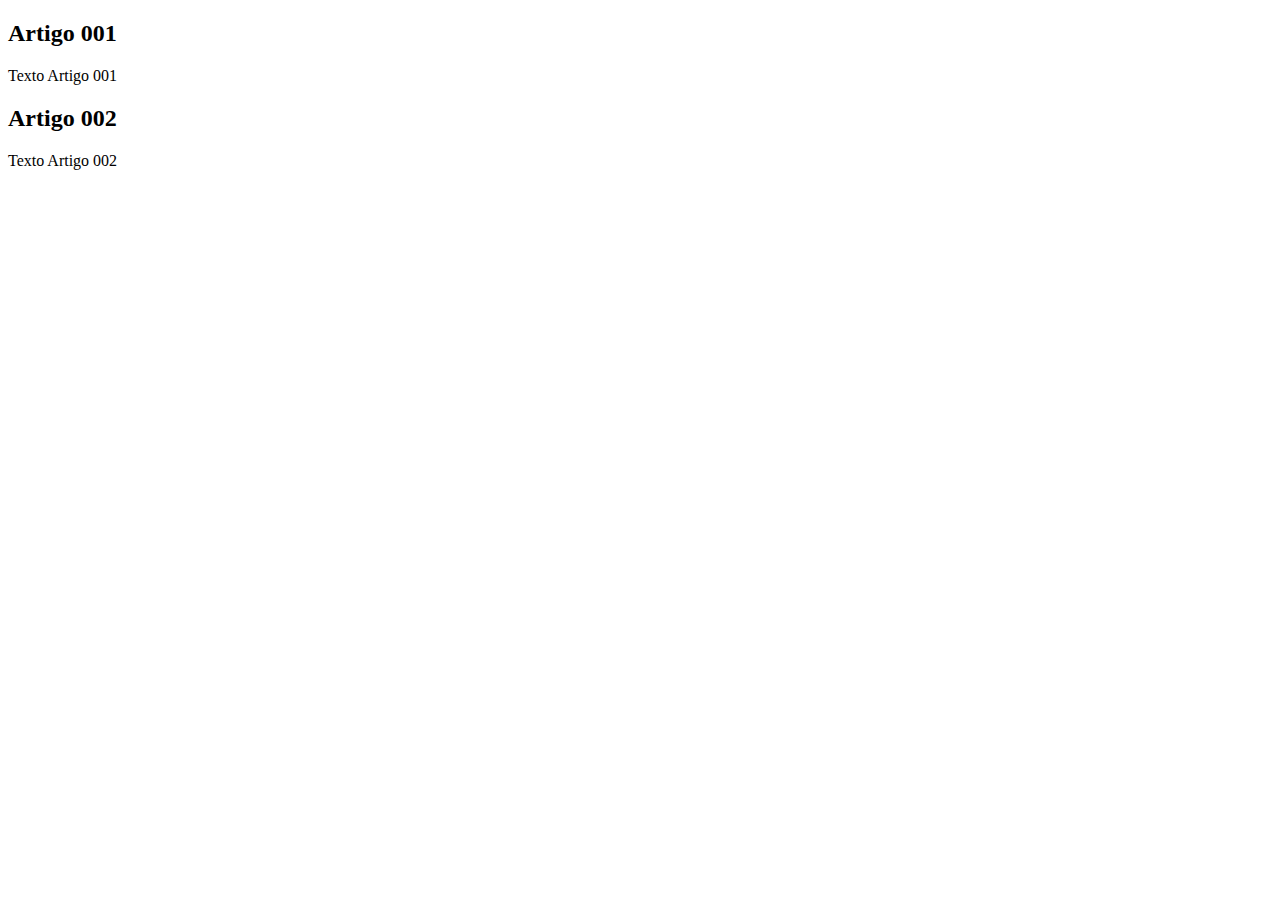
==== index.html @ 71b941fe "add index" ====
<!DOCTYPE html>
<html lang="pt-br">
<head>
    <meta charset="UTF-8">
    <meta name="viewport" content="width=device-width, initial-scale=1.0">
    <title>Título do Site</title>
</head>
<body>
    <main>
        <header>
            <title>Título do Site</title>
        </header>
        <article>
            <h2>Artigo 001</h2>
            <p>Texto Artigo 001</p>
        </article>
        <article>
            <h2>Artigo 002</h2>
            <p>Texto Artigo 002</p>
        </article>
    </main>
    
</body>
</html>
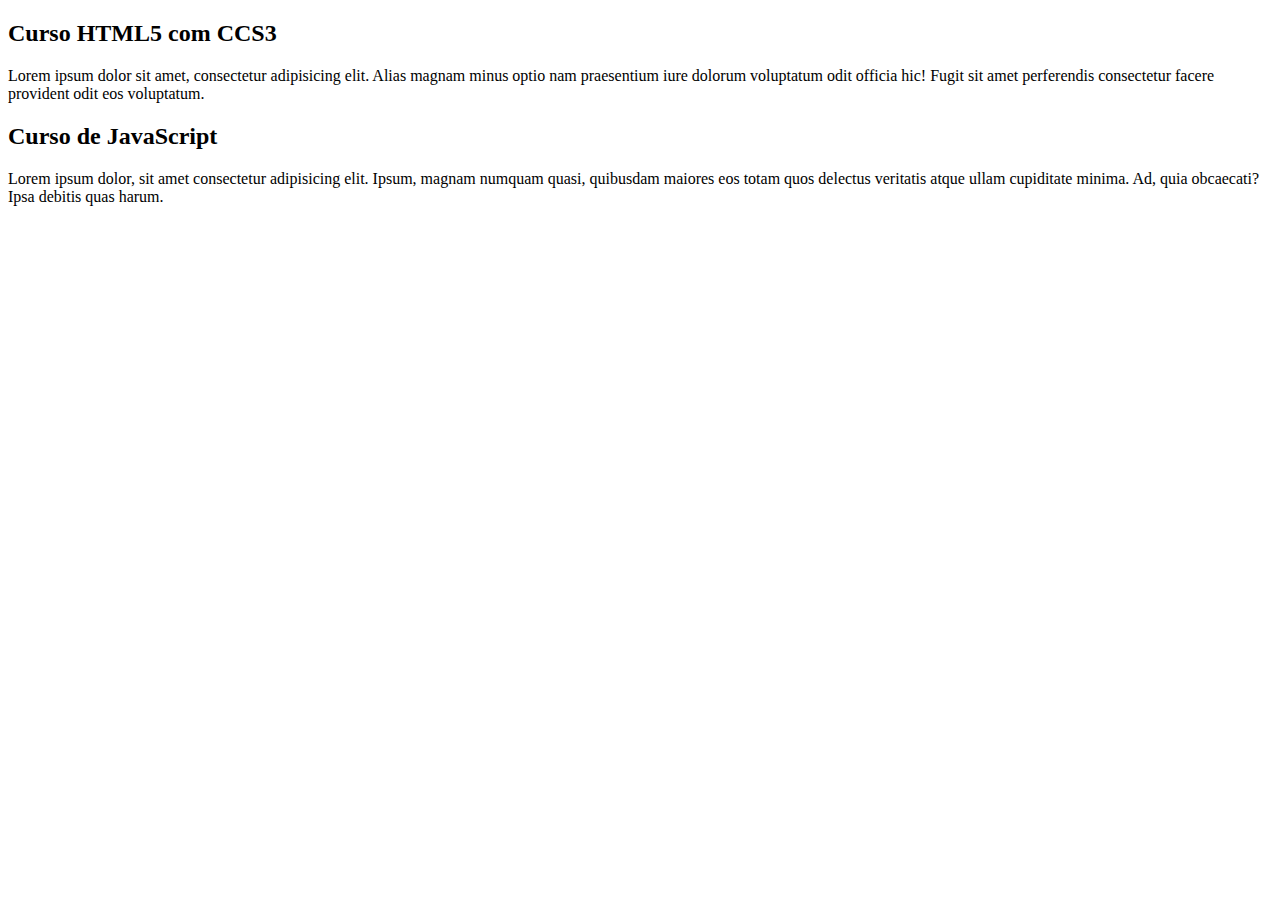
==== commit 3c1bbff8: "comecei a escrever o conteúdo" ====
--- a/index.html
+++ b/index.html
@@ -8,15 +8,15 @@
 <body>
     <main>
         <header>
-            <title>Título do Site</title>
+            <title>Cursos Grátis</title>
         </header>
         <article>
-            <h2>Artigo 001</h2>
-            <p>Texto Artigo 001</p>
+            <h2>Curso HTML5 com CCS3</h2>
+            <p>Lorem ipsum dolor sit amet, consectetur adipisicing elit. Alias magnam minus optio nam praesentium iure dolorum voluptatum odit officia hic! Fugit sit amet perferendis consectetur facere provident odit eos voluptatum.</p>
         </article>
         <article>
-            <h2>Artigo 002</h2>
-            <p>Texto Artigo 002</p>
+            <h2>Curso de JavaScript</h2>
+            <p>Lorem ipsum dolor, sit amet consectetur adipisicing elit. Ipsum, magnam numquam quasi, quibusdam maiores eos totam quos delectus veritatis atque ullam cupiditate minima. Ad, quia obcaecati? Ipsa debitis quas harum.</p>
         </article>
     </main>
     
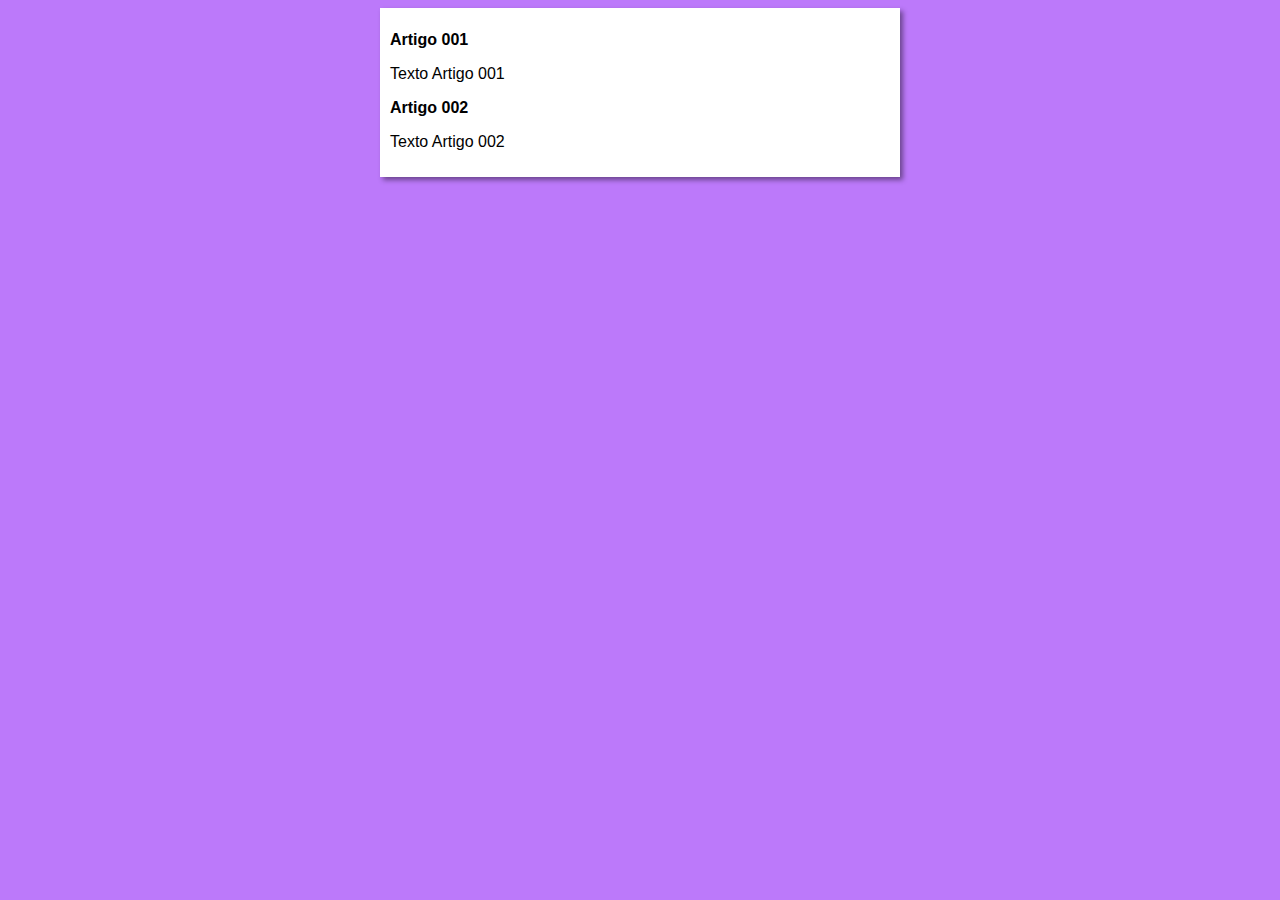
==== commit c3b521d3: "Iniciei o desing" ====
--- a/index.html
+++ b/index.html
@@ -4,19 +4,20 @@
     <meta charset="UTF-8">
     <meta name="viewport" content="width=device-width, initial-scale=1.0">
     <title>Título do Site</title>
+    <link rel="stylesheet" href="estilos/style.css">
 </head>
 <body>
     <main>
         <header>
-            <title>Cursos Grátis</title>
+            <title>Título do Site</title>
         </header>
         <article>
-            <h2>Curso HTML5 com CCS3</h2>
-            <p>Lorem ipsum dolor sit amet, consectetur adipisicing elit. Alias magnam minus optio nam praesentium iure dolorum voluptatum odit officia hic! Fugit sit amet perferendis consectetur facere provident odit eos voluptatum.</p>
+            <h2>Artigo 001</h2>
+            <p>Texto Artigo 001</p>
         </article>
         <article>
-            <h2>Curso de JavaScript</h2>
-            <p>Lorem ipsum dolor, sit amet consectetur adipisicing elit. Ipsum, magnam numquam quasi, quibusdam maiores eos totam quos delectus veritatis atque ullam cupiditate minima. Ad, quia obcaecati? Ipsa debitis quas harum.</p>
+            <h2>Artigo 002</h2>
+            <p>Texto Artigo 002</p>
         </article>
     </main>
     
--- a/estilos/style.css
+++ b/estilos/style.css
@@ -0,0 +1,16 @@
+* {
+    font-family: Arial, Helvetica, sans-serif;
+    font-size: 16px;
+}
+
+body {
+    background-color: rgb(188, 121, 250);
+}
+
+main {
+    background-color: white;
+    width: 500px;
+    margin: auto;
+    padding: 10px;
+    box-shadow: 3px 3px 5px rgba(0, 0, 0, 0.432);
+}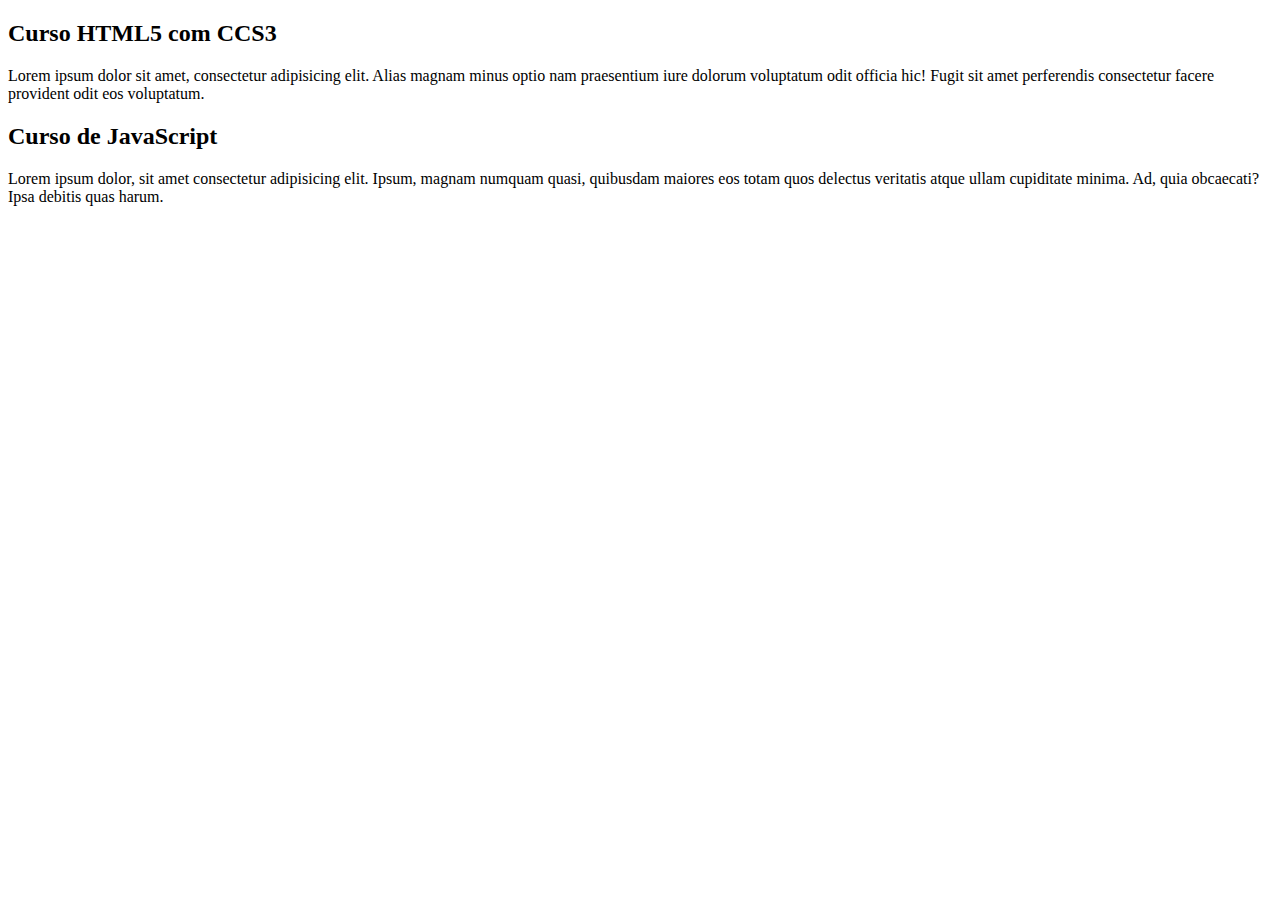
==== commit 2f6adfd9: "1" ====
--- a/index.html
+++ b/index.html
@@ -3,21 +3,20 @@
 <head>
     <meta charset="UTF-8">
     <meta name="viewport" content="width=device-width, initial-scale=1.0">
-    <title>Título do Site</title>
-    <link rel="stylesheet" href="estilos/style.css">
+    <title>Site CursoeVideo</title>
 </head>
 <body>
     <main>
         <header>
-            <title>Título do Site</title>
+            <title>Cursos Grátis</title>
         </header>
         <article>
-            <h2>Artigo 001</h2>
-            <p>Texto Artigo 001</p>
+            <h2>Curso HTML5 com CCS3</h2>
+            <p>Lorem ipsum dolor sit amet, consectetur adipisicing elit. Alias magnam minus optio nam praesentium iure dolorum voluptatum odit officia hic! Fugit sit amet perferendis consectetur facere provident odit eos voluptatum.</p>
         </article>
         <article>
-            <h2>Artigo 002</h2>
-            <p>Texto Artigo 002</p>
+            <h2>Curso de JavaScript</h2>
+            <p>Lorem ipsum dolor, sit amet consectetur adipisicing elit. Ipsum, magnam numquam quasi, quibusdam maiores eos totam quos delectus veritatis atque ullam cupiditate minima. Ad, quia obcaecati? Ipsa debitis quas harum.</p>
         </article>
     </main>
     
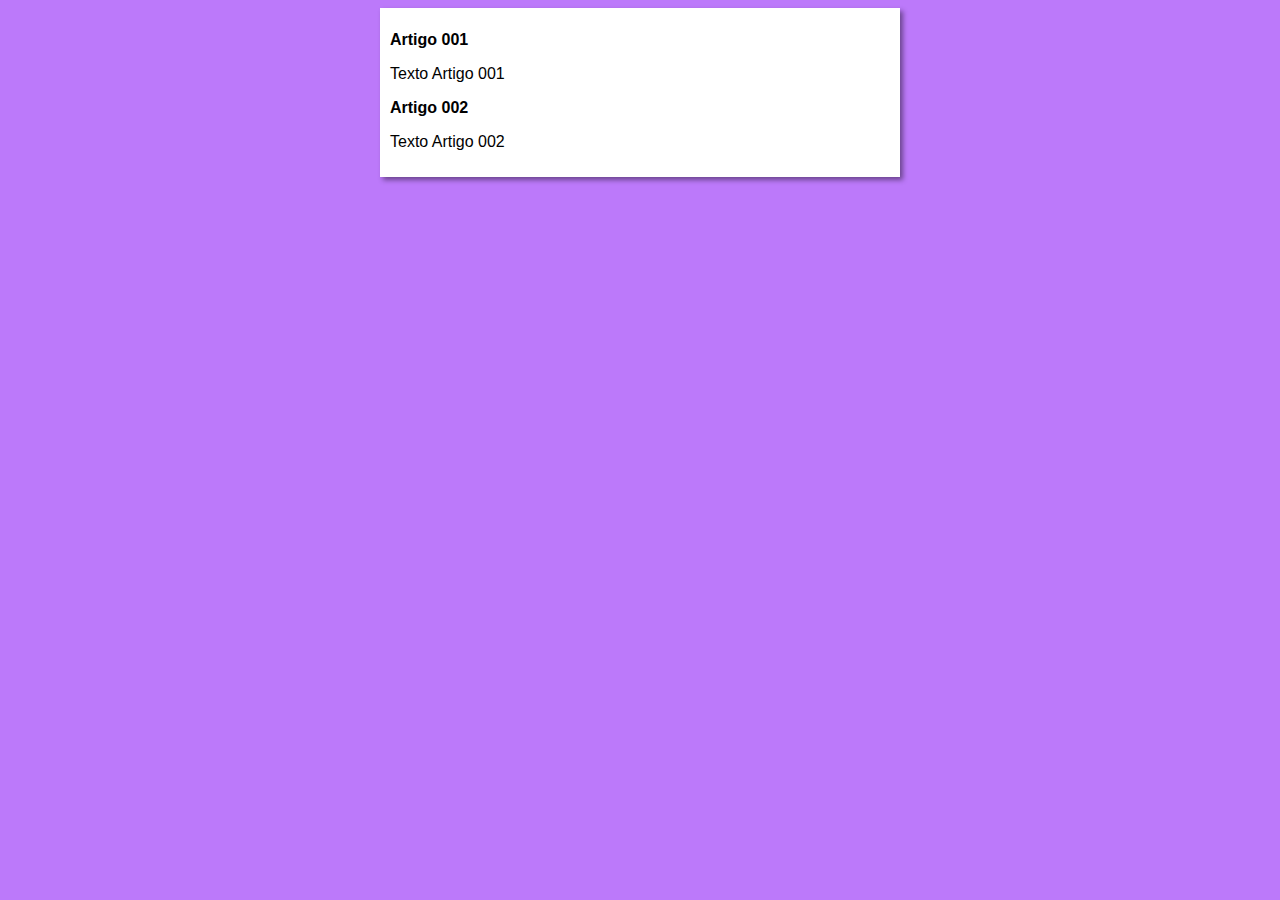
==== commit 61676b52: "1" ====
--- a/index.html
+++ b/index.html
@@ -3,20 +3,21 @@
 <head>
     <meta charset="UTF-8">
     <meta name="viewport" content="width=device-width, initial-scale=1.0">
-    <title>Site CursoeVideo</title>
+    <title>Curso em Vídeo</title>
+    <link rel="stylesheet" href="estilos/style.css">
 </head>
 <body>
     <main>
         <header>
-            <title>Cursos Grátis</title>
+            <title>Título do Site</title>
         </header>
         <article>
-            <h2>Curso HTML5 com CCS3</h2>
-            <p>Lorem ipsum dolor sit amet, consectetur adipisicing elit. Alias magnam minus optio nam praesentium iure dolorum voluptatum odit officia hic! Fugit sit amet perferendis consectetur facere provident odit eos voluptatum.</p>
+            <h2>Artigo 001</h2>
+            <p>Texto Artigo 001</p>
         </article>
         <article>
-            <h2>Curso de JavaScript</h2>
-            <p>Lorem ipsum dolor, sit amet consectetur adipisicing elit. Ipsum, magnam numquam quasi, quibusdam maiores eos totam quos delectus veritatis atque ullam cupiditate minima. Ad, quia obcaecati? Ipsa debitis quas harum.</p>
+            <h2>Artigo 002</h2>
+            <p>Texto Artigo 002</p>
         </article>
     </main>
     
--- a/estilos/style.css
+++ b/estilos/style.css
@@ -0,0 +1,16 @@
+* {
+    font-family: Arial, Helvetica, sans-serif;
+    font-size: 16px;
+}
+
+body {
+    background-color: rgb(188, 121, 250);
+}
+
+main {
+    background-color: white;
+    width: 500px;
+    margin: auto;
+    padding: 10px;
+    box-shadow: 3px 3px 5px rgba(0, 0, 0, 0.432);
+}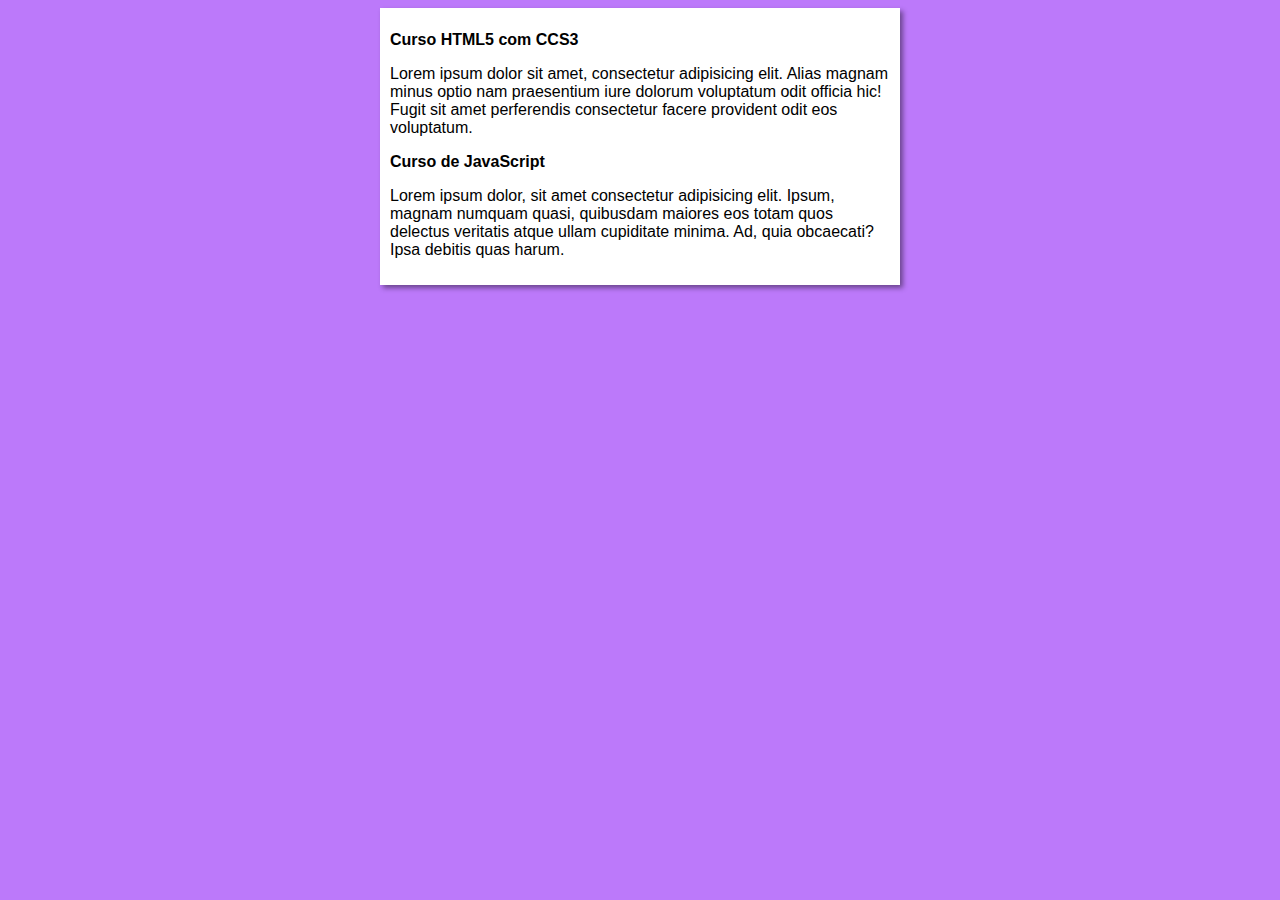
==== commit eb99c2db: "Merge branch 'desing'" ====
--- a/index.html
+++ b/index.html
@@ -9,15 +9,15 @@
 <body>
     <main>
         <header>
-            <title>Título do Site</title>
+            <title>Cursos Grátis</title>
         </header>
         <article>
-            <h2>Artigo 001</h2>
-            <p>Texto Artigo 001</p>
+            <h2>Curso HTML5 com CCS3</h2>
+            <p>Lorem ipsum dolor sit amet, consectetur adipisicing elit. Alias magnam minus optio nam praesentium iure dolorum voluptatum odit officia hic! Fugit sit amet perferendis consectetur facere provident odit eos voluptatum.</p>
         </article>
         <article>
-            <h2>Artigo 002</h2>
-            <p>Texto Artigo 002</p>
+            <h2>Curso de JavaScript</h2>
+            <p>Lorem ipsum dolor, sit amet consectetur adipisicing elit. Ipsum, magnam numquam quasi, quibusdam maiores eos totam quos delectus veritatis atque ullam cupiditate minima. Ad, quia obcaecati? Ipsa debitis quas harum.</p>
         </article>
     </main>
     
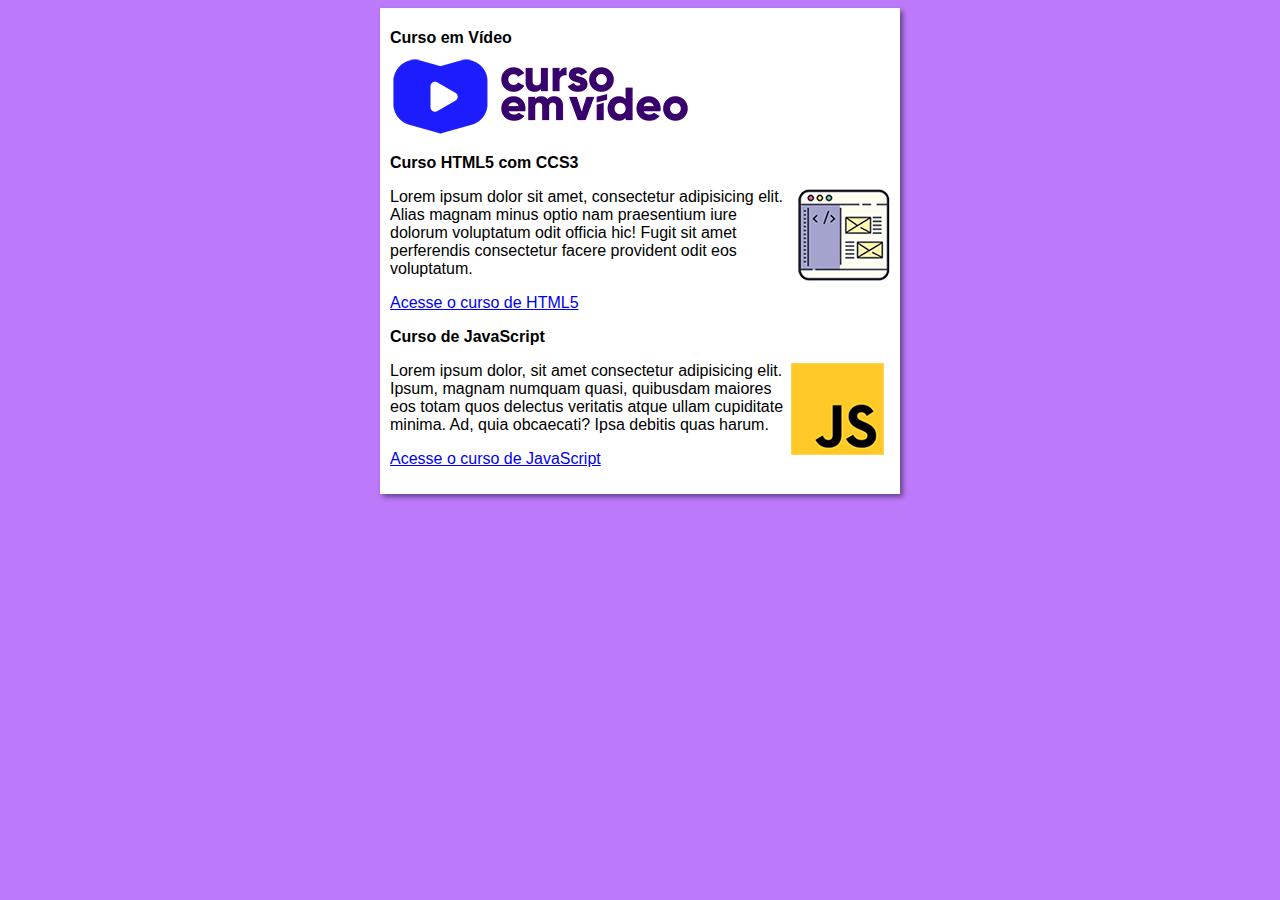
==== commit 4c04d58d: "Criei o site" ====
--- a/index.html
+++ b/index.html
@@ -9,15 +9,20 @@
 <body>
     <main>
         <header>
-            <title>Cursos Grátis</title>
+            <h1>Curso em Vídeo</h1>
+            <img src="imagens/curso-em-video-cor.png" alt="Curso em Vídeo">
         </header>
         <article>
             <h2>Curso HTML5 com CCS3</h2>
+            <img class="lado" src="imagens/curso-html-css.png" alt="Curso HTML">
             <p>Lorem ipsum dolor sit amet, consectetur adipisicing elit. Alias magnam minus optio nam praesentium iure dolorum voluptatum odit officia hic! Fugit sit amet perferendis consectetur facere provident odit eos voluptatum.</p>
+            <p><a href="curso-html5.html">Acesse o curso de HTML5</a></p>
         </article>
         <article>
             <h2>Curso de JavaScript</h2>
+            <img class="lado" src="imagens/curso-javascript.png" alt="Curso JS">
             <p>Lorem ipsum dolor, sit amet consectetur adipisicing elit. Ipsum, magnam numquam quasi, quibusdam maiores eos totam quos delectus veritatis atque ullam cupiditate minima. Ad, quia obcaecati? Ipsa debitis quas harum.</p>
+            <p><a href="curso-javascript.html">Acesse o curso de JavaScript</a></p>
         </article>
     </main>
     
--- a/estilos/style.css
+++ b/estilos/style.css
@@ -13,4 +13,8 @@
     margin: auto;
     padding: 10px;
     box-shadow: 3px 3px 5px rgba(0, 0, 0, 0.432);
+}
+
+img.lado {
+    float: right;
 }